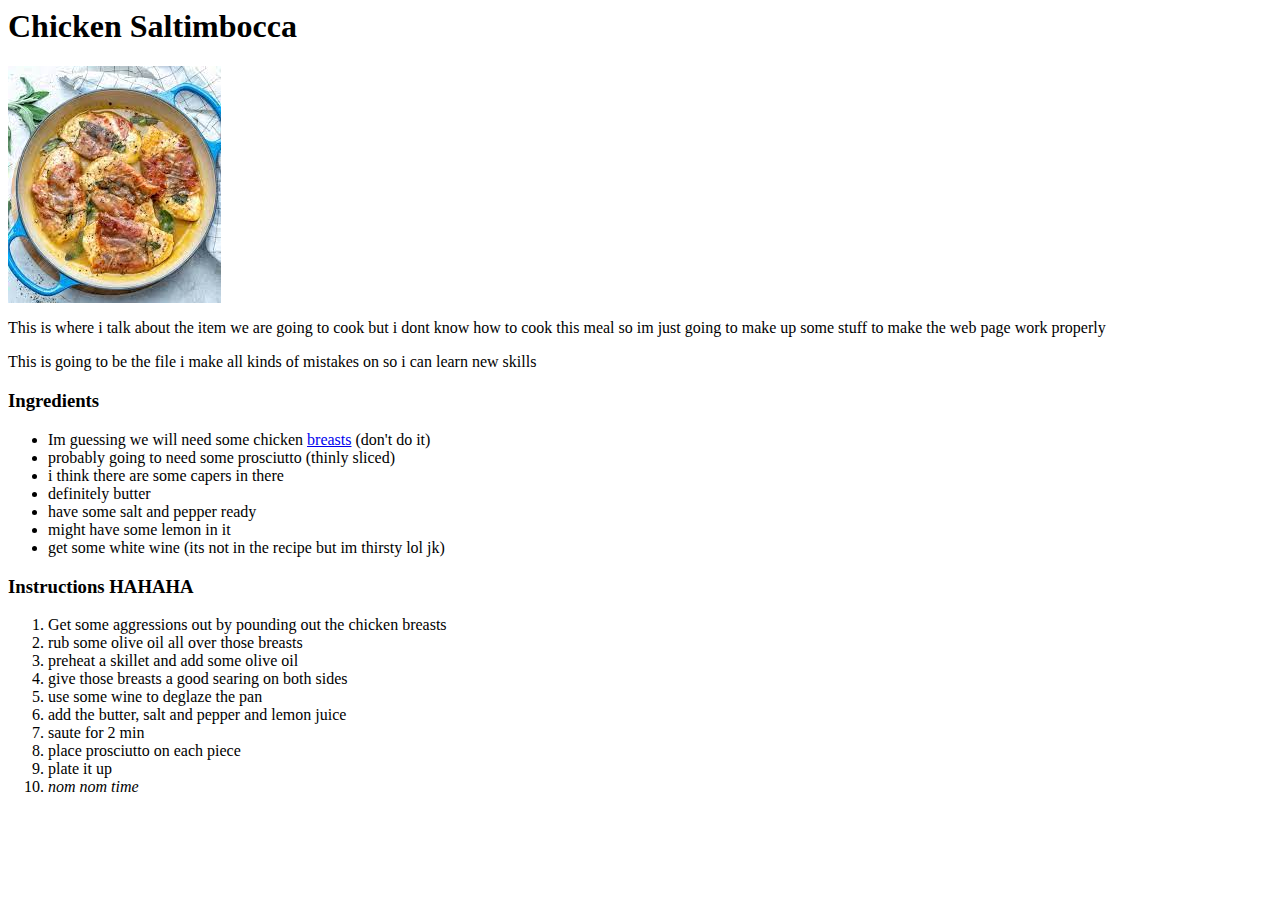
==== recipes/chickensalt.html @ 7a958001 "RR and added recipe for chicked" ====
<h1> Chicken Saltimbocca</h1>
    <img src="pics/chickensalt.jpg"><p></p>
    <body>
        This is where i talk about the item we are going to cook but i dont know how to cook this meal so im just going to make up some stuff to make the web page work properly
        <p></p>
        This is going to be the file i make all kinds of mistakes on so i can learn new skills
        <p></p>
            <h3>Ingredients</h3>
        <ul>
            <li>Im guessing we will need some chicken <a href="https://youtube.com/clip/Ugkx1-Ffm8HnxykfRbOLiW6OWGp0CYpkfqeX">breasts</a> (don't do it)</li>
            <li>probably going to need some prosciutto (thinly sliced)</li>
            <li>i think there are some capers in there</li>
            <li>definitely butter</li>
            <li>have some salt and pepper ready</li>
            <li>might have some lemon in it</li>
            <li>get some white wine (its not in the recipe but im thirsty lol jk)</li>

        </ul>
        <p></p>
        <h3>Instructions HAHAHA</h3><P></P>
        <OL>
            <LI>Get some aggressions out by pounding out the chicken breasts</LI>
            <li>rub some olive oil all over those breasts</li>
            <li>preheat a skillet and add some olive oil</li>
            <li>give those breasts a good searing on both sides</li>
            <li>use some wine to deglaze the pan</li>
            <li>add the butter, salt and pepper and lemon juice
            <li>saute for 2 min</li>
            <li>place prosciutto on each piece</li>
            <li>plate it up</li>
            <li><em>nom nom time</em></li>
            </li>
        </OL>
    </body>
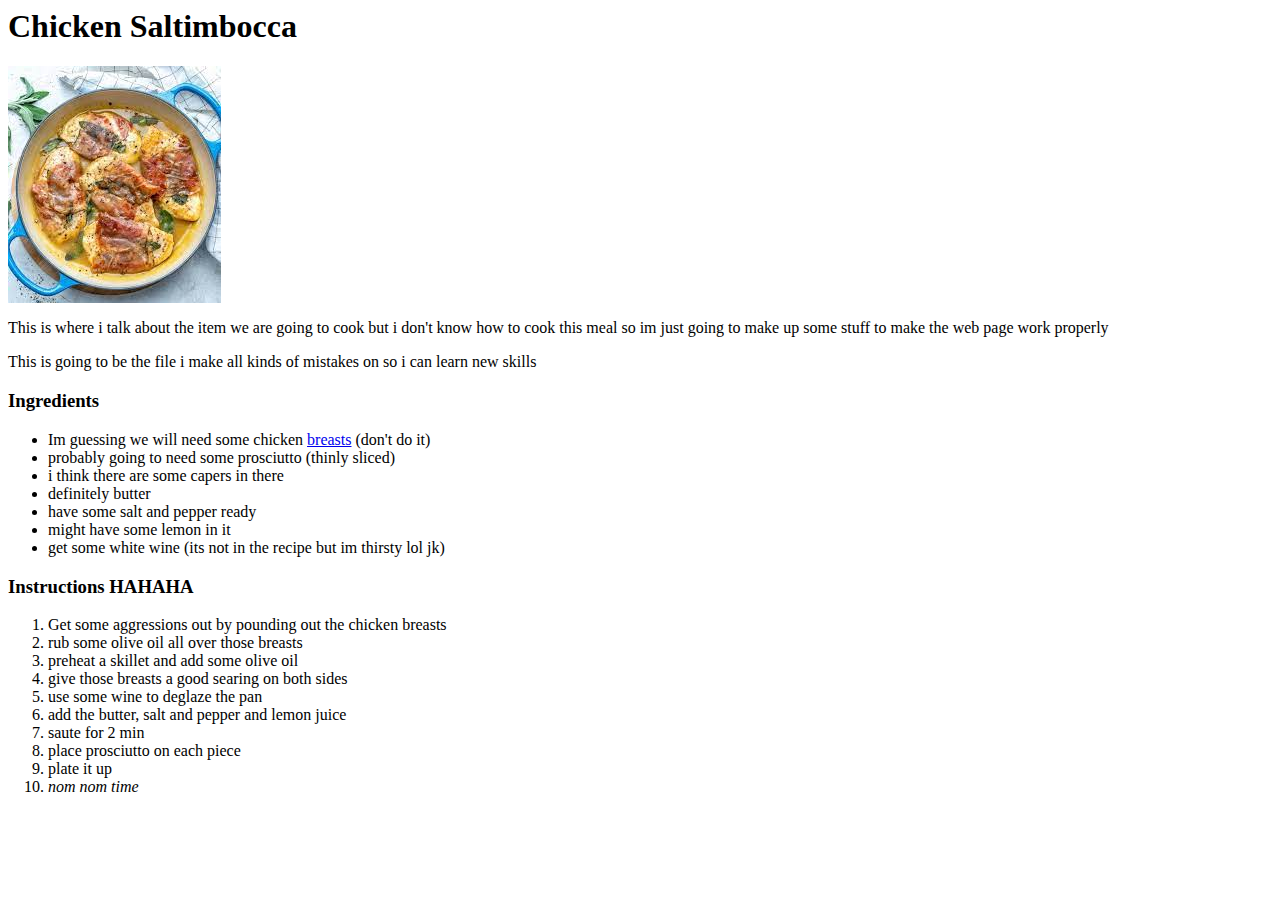
==== commit 2573d5dc: "add words to dict" ====
--- a/recipes/chickensalt.html
+++ b/recipes/chickensalt.html
@@ -1,34 +1,41 @@
-<h1> Chicken Saltimbocca</h1>
-    <img src="pics/chickensalt.jpg"><p></p>
-    <body>
-        This is where i talk about the item we are going to cook but i dont know how to cook this meal so im just going to make up some stuff to make the web page work properly
-        <p></p>
-        This is going to be the file i make all kinds of mistakes on so i can learn new skills
-        <p></p>
-            <h3>Ingredients</h3>
-        <ul>
-            <li>Im guessing we will need some chicken <a href="https://youtube.com/clip/Ugkx1-Ffm8HnxykfRbOLiW6OWGp0CYpkfqeX">breasts</a> (don't do it)</li>
-            <li>probably going to need some prosciutto (thinly sliced)</li>
-            <li>i think there are some capers in there</li>
-            <li>definitely butter</li>
-            <li>have some salt and pepper ready</li>
-            <li>might have some lemon in it</li>
-            <li>get some white wine (its not in the recipe but im thirsty lol jk)</li>
 
-        </ul>
-        <p></p>
+<head>
+    <title>Chicken Saltimbocca</title>
+
+</head>
+
+<body>
+        <h1> Chicken Saltimbocca</h1>
+        <img src="pics/chickensalt.jpg"><p></p>
+    
+        <p>This is where i talk about the item we are going to cook but i don't know how to cook this meal so im just going to make up some stuff to make the web page work properly</p>
+        
+        <p>This is going to be the file i make all kinds of mistakes on so i can learn new skills</p>
+
+        <h3>Ingredients</h3>
+            <ul>
+                <li>Im guessing we will need some chicken <a href="https://youtube.com/clip/Ugkx1-Ffm8HnxykfRbOLiW6OWGp0CYpkfqeX">breasts</a> (don't do it)</li>
+                <li>probably going to need some prosciutto (thinly sliced)</li>
+                <li>i think there are some capers in there</li>
+                <li>definitely butter</li>
+                <li>have some salt and pepper ready</li>
+                <li>might have some lemon in it</li>
+                <li>get some white wine (its not in the recipe but im thirsty lol jk)</li>
+
+            </ul>
+            <p></p>
         <h3>Instructions HAHAHA</h3><P></P>
-        <OL>
-            <LI>Get some aggressions out by pounding out the chicken breasts</LI>
-            <li>rub some olive oil all over those breasts</li>
-            <li>preheat a skillet and add some olive oil</li>
-            <li>give those breasts a good searing on both sides</li>
-            <li>use some wine to deglaze the pan</li>
-            <li>add the butter, salt and pepper and lemon juice
-            <li>saute for 2 min</li>
-            <li>place prosciutto on each piece</li>
-            <li>plate it up</li>
-            <li><em>nom nom time</em></li>
-            </li>
-        </OL>
-    </body>+            <OL>
+                <LI>Get some aggressions out by pounding out the chicken breasts</LI>
+                <li>rub some olive oil all over those breasts</li>
+                <li>preheat a skillet and add some olive oil</li>
+                <li>give those breasts a good searing on both sides</li>
+                <li>use some wine to deglaze the pan</li>
+                <li>add the butter, salt and pepper and lemon juice
+                <li>saute for 2 min</li>
+                <li>place prosciutto on each piece</li>
+                <li>plate it up</li>
+                <li><em>nom nom time</em></li>
+                </li>
+            </OL>
+</body>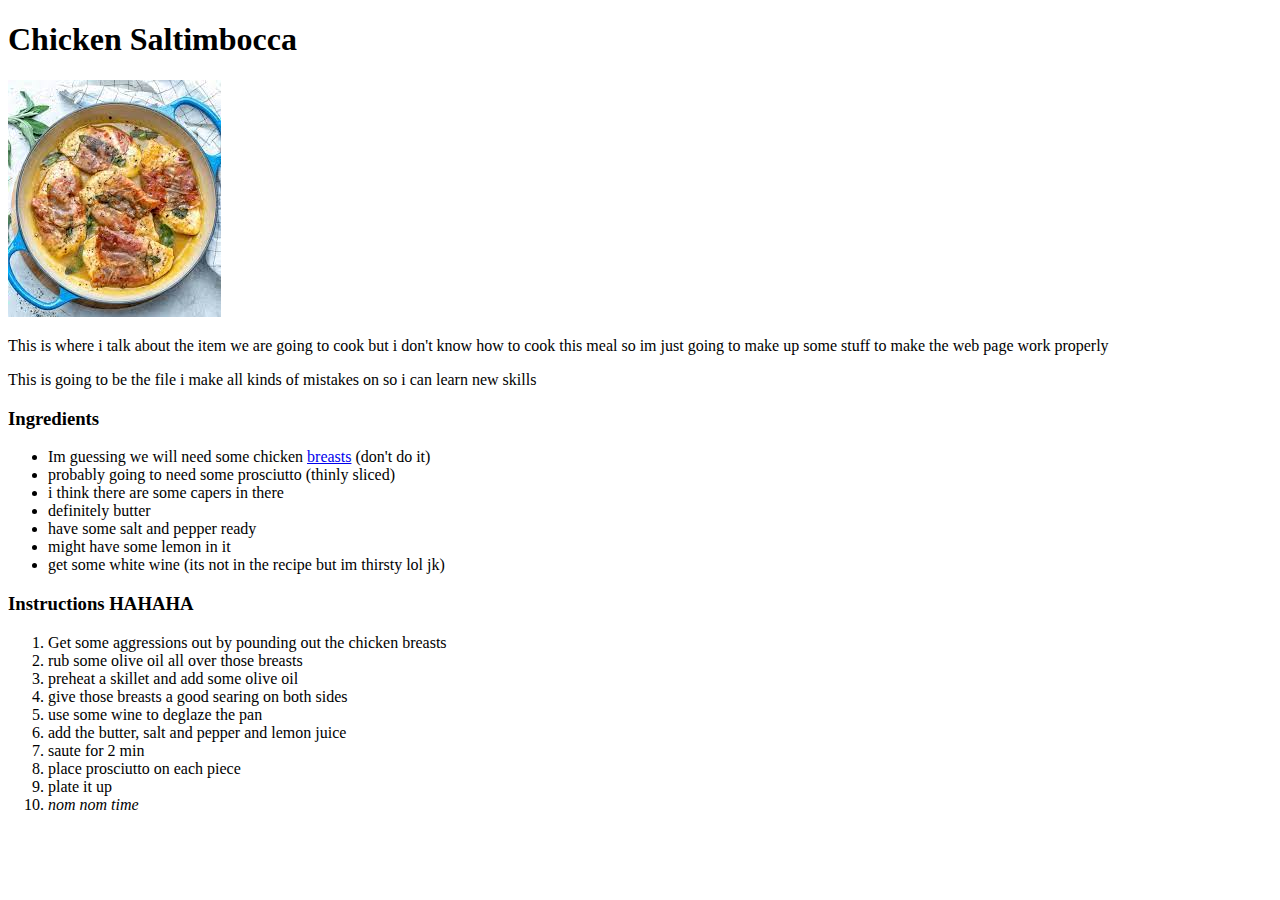
==== commit b3f79072: "add <!DOCTYPE html> and <meta charset="UTF=8>" ====
--- a/recipes/chickensalt.html
+++ b/recipes/chickensalt.html
@@ -1,7 +1,10 @@
-
+<!DOCTYPE html>
+<html lang="en">
 <head>
+    <meta charset="UTF-8">
     <title>Chicken Saltimbocca</title>
 
+    
 </head>
 
 <body>
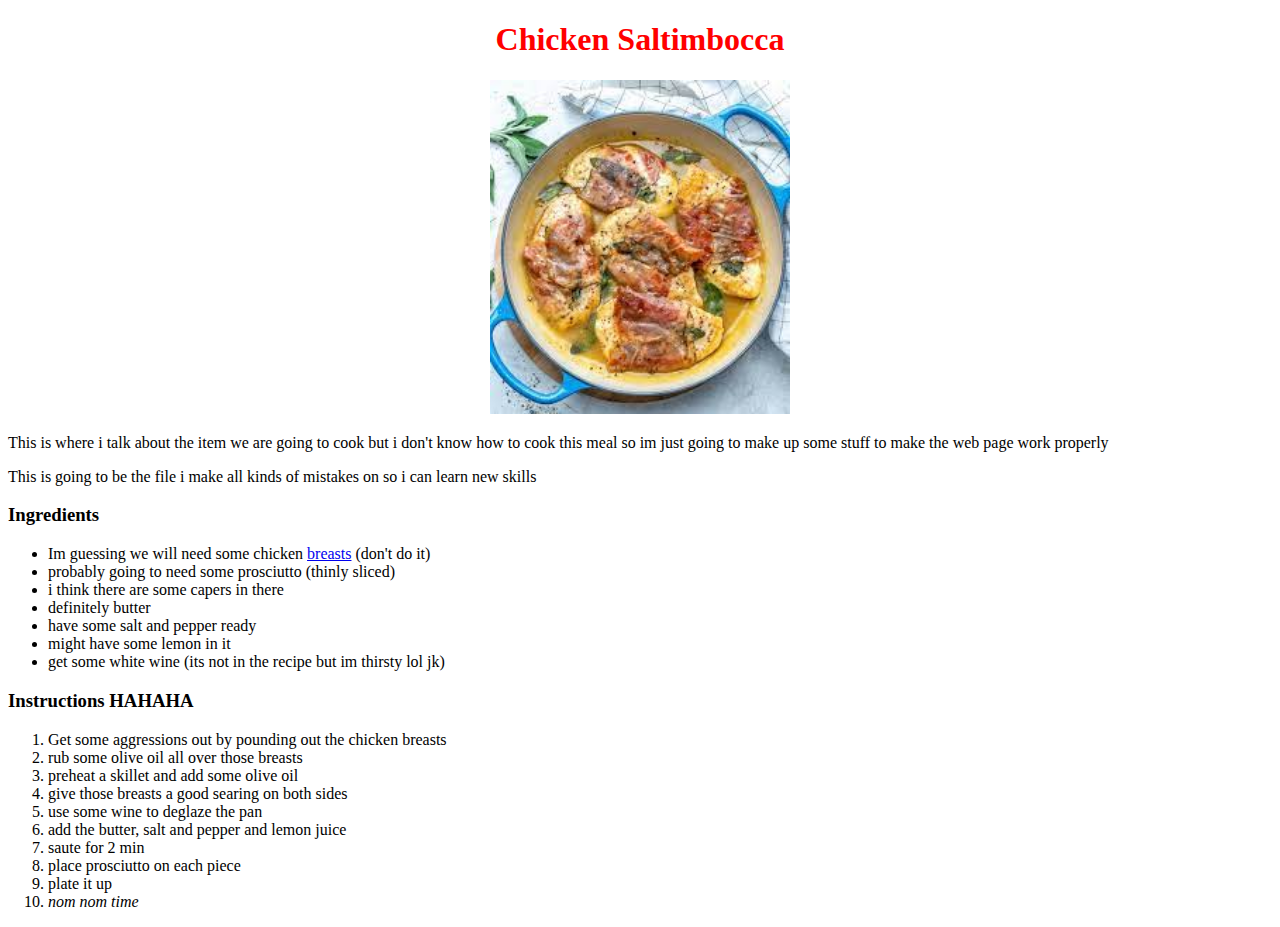
==== commit 2c97cea1: "added some css" ====
--- a/recipes/chickensalt.html
+++ b/recipes/chickensalt.html
@@ -1,44 +1,46 @@
 <!DOCTYPE html>
 <html lang="en">
-<head>
-    <meta charset="UTF-8">
-    <title>Chicken Saltimbocca</title>
+    <head>
+        <meta charset="UTF-8">
+        <title>Chicken Saltimbocca</title>
+        <link rel="stylesheet" href="/recipes/style/style.css">
+    </head>
 
+    <body>
+        <div class="center">
+            <h1 class="red"> Chicken Saltimbocca</h1>
+            <img class= "image" src="pics/chickensalt.jpg"><p></p>
+        </div>
     
-</head>
+            <p>This is where i talk about the item we are going to cook but i don't know how to cook this meal so im just going to make up some stuff to make the web page work properly</p>
+            
+            <p>This is going to be the file i make all kinds of mistakes on so i can learn new skills</p>
 
-<body>
-        <h1> Chicken Saltimbocca</h1>
-        <img src="pics/chickensalt.jpg"><p></p>
-    
-        <p>This is where i talk about the item we are going to cook but i don't know how to cook this meal so im just going to make up some stuff to make the web page work properly</p>
-        
-        <p>This is going to be the file i make all kinds of mistakes on so i can learn new skills</p>
+            <h3>Ingredients</h3>
+                <ul>
+                    <li>Im guessing we will need some chicken <a href="https://youtube.com/clip/Ugkx1-Ffm8HnxykfRbOLiW6OWGp0CYpkfqeX">breasts</a> (don't do it)</li>
+                    <li>probably going to need some prosciutto (thinly sliced)</li>
+                    <li>i think there are some capers in there</li>
+                    <li>definitely butter</li>
+                    <li>have some salt and pepper ready</li>
+                    <li>might have some lemon in it</li>
+                    <li>get some white wine (its not in the recipe but im thirsty lol jk)</li>
 
-        <h3>Ingredients</h3>
-            <ul>
-                <li>Im guessing we will need some chicken <a href="https://youtube.com/clip/Ugkx1-Ffm8HnxykfRbOLiW6OWGp0CYpkfqeX">breasts</a> (don't do it)</li>
-                <li>probably going to need some prosciutto (thinly sliced)</li>
-                <li>i think there are some capers in there</li>
-                <li>definitely butter</li>
-                <li>have some salt and pepper ready</li>
-                <li>might have some lemon in it</li>
-                <li>get some white wine (its not in the recipe but im thirsty lol jk)</li>
-
-            </ul>
-            <p></p>
-        <h3>Instructions HAHAHA</h3><P></P>
-            <OL>
-                <LI>Get some aggressions out by pounding out the chicken breasts</LI>
-                <li>rub some olive oil all over those breasts</li>
-                <li>preheat a skillet and add some olive oil</li>
-                <li>give those breasts a good searing on both sides</li>
-                <li>use some wine to deglaze the pan</li>
-                <li>add the butter, salt and pepper and lemon juice
-                <li>saute for 2 min</li>
-                <li>place prosciutto on each piece</li>
-                <li>plate it up</li>
-                <li><em>nom nom time</em></li>
-                </li>
-            </OL>
-</body>+                </ul>
+                <p></p>
+            <h3>Instructions HAHAHA</h3><P></P>
+                <OL>
+                    <LI>Get some aggressions out by pounding out the chicken breasts</LI>
+                    <li>rub some olive oil all over those breasts</li>
+                    <li>preheat a skillet and add some olive oil</li>
+                    <li>give those breasts a good searing on both sides</li>
+                    <li>use some wine to deglaze the pan</li>
+                    <li>add the butter, salt and pepper and lemon juice
+                    <li>saute for 2 min</li>
+                    <li>place prosciutto on each piece</li>
+                    <li>plate it up</li>
+                    <li><em>nom nom time</em></li>
+                    </li>
+                </OL>
+    </body>
+</html>--- a/recipes/style/style.css
+++ b/recipes/style/style.css
@@ -0,0 +1,15 @@
+.image{
+    height: auto;
+    width: 300px;
+
+}
+.large{
+     font-size: 28px
+     
+}
+.center{
+    text-align: center;
+}
+.red{
+    color: red;
+}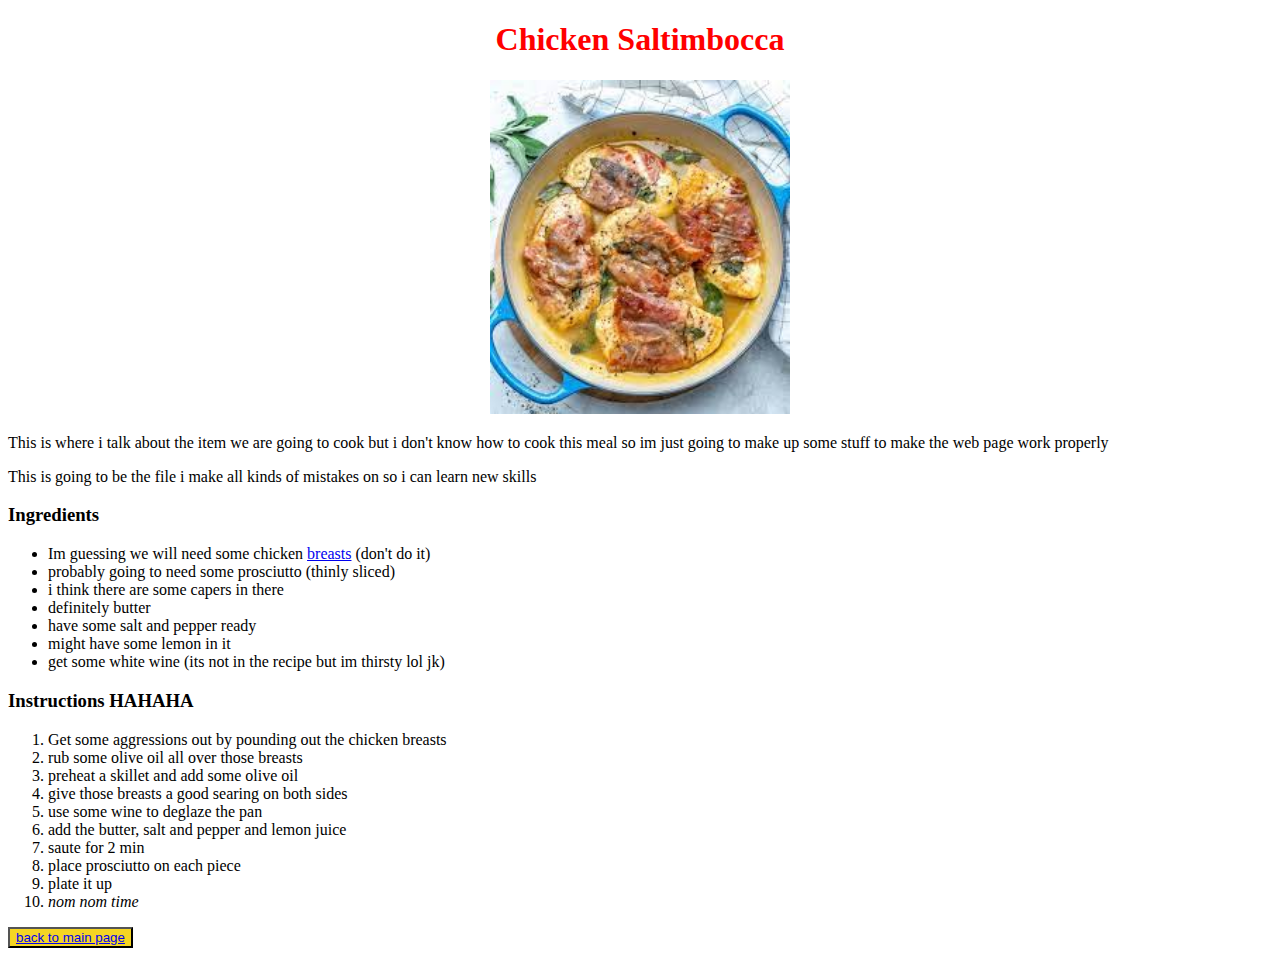
==== commit 8d31ed0f: "added some css style and a return to main manu button" ====
--- a/recipes/chickensalt.html
+++ b/recipes/chickensalt.html
@@ -3,7 +3,7 @@
     <head>
         <meta charset="UTF-8">
         <title>Chicken Saltimbocca</title>
-        <link rel="stylesheet" href="/recipes/style/style.css">
+        <link rel="stylesheet" href="/recipes/css/style.css">
     </head>
 
     <body>
@@ -42,5 +42,7 @@
                     <li><em>nom nom time</em></li>
                     </li>
                 </OL>
+                <button class="main"><a href="/index.html">back to main page</a></button>
     </body>
+
 </html>--- a/recipes/css/style.css
+++ b/recipes/css/style.css
@@ -0,0 +1,19 @@
+.image{
+    height: auto;
+    width: 300px;
+
+}
+.large{
+     font-size: 28px
+     
+}
+.center{
+    text-align: center;
+}
+.red{
+    color: red;
+}
+.main{
+    background-color: rgb(245, 213, 35);
+
+}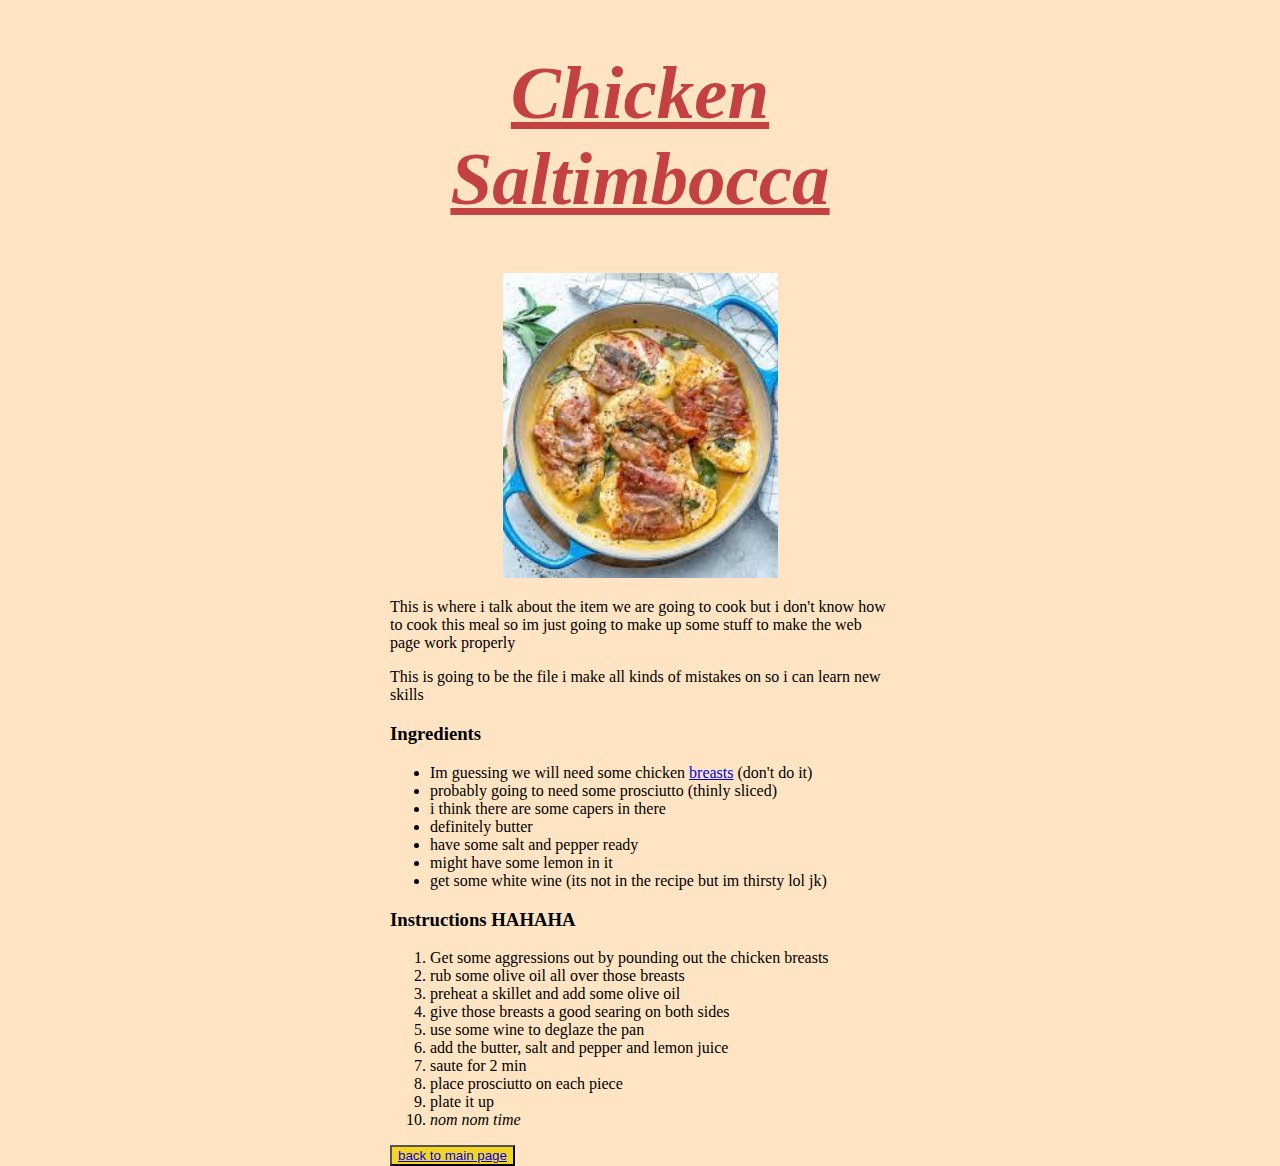
==== commit 4aef2d68: "open external link in 2nd tab" ====
--- a/recipes/chickensalt.html
+++ b/recipes/chickensalt.html
@@ -12,13 +12,17 @@
             <img class= "image" src="pics/chickensalt.jpg"><p></p>
         </div>
     
-            <p>This is where i talk about the item we are going to cook but i don't know how to cook this meal so im just going to make up some stuff to make the web page work properly</p>
+            <p>This is where i talk about the item we are 
+                going to cook but i don't know how to cook this meal so im just going to make up some stuff
+                 to make the web page work properly</p>
             
             <p>This is going to be the file i make all kinds of mistakes on so i can learn new skills</p>
 
             <h3>Ingredients</h3>
                 <ul>
-                    <li>Im guessing we will need some chicken <a href="https://youtube.com/clip/Ugkx1-Ffm8HnxykfRbOLiW6OWGp0CYpkfqeX">breasts</a> (don't do it)</li>
+                    <li>Im guessing we will need some chicken 
+                        <a href="https://youtube.com/clip/Ugkx1-Ffm8HnxykfRbOLiW6OWGp0CYpkfqeX" target="_blank">breasts</a> 
+                        (don't do it)</li>
                     <li>probably going to need some prosciutto (thinly sliced)</li>
                     <li>i think there are some capers in there</li>
                     <li>definitely butter</li>
--- a/recipes/css/style.css
+++ b/recipes/css/style.css
@@ -1,6 +1,28 @@
+html {
+    box-sizing: border-box;
+  }
+  *, *:before, *:after {
+    box-sizing: inherit;
+  }
+body {
+    width: 500px;
+    margin: 0 auto;
+    background-color: bisque;
+}
+.align {
+    display: flex;
+    gap: 2em;
+    flex: 1;
+    font-size: x-large;
+} 
+
+.flexbox {
+    display: flex;
+}
+    
 .image{
     height: auto;
-    width: 300px;
+    width: 275px;
 
 }
 .large{
@@ -11,9 +33,12 @@
     text-align: center;
 }
 .red{
-    color: red;
+    color: rgb(196, 65, 65);
+    text-decoration-line: underline;
+    font-size: 75px;
+    font-style: italic ;
 }
 .main{
     background-color: rgb(245, 213, 35);
 
-}+}
